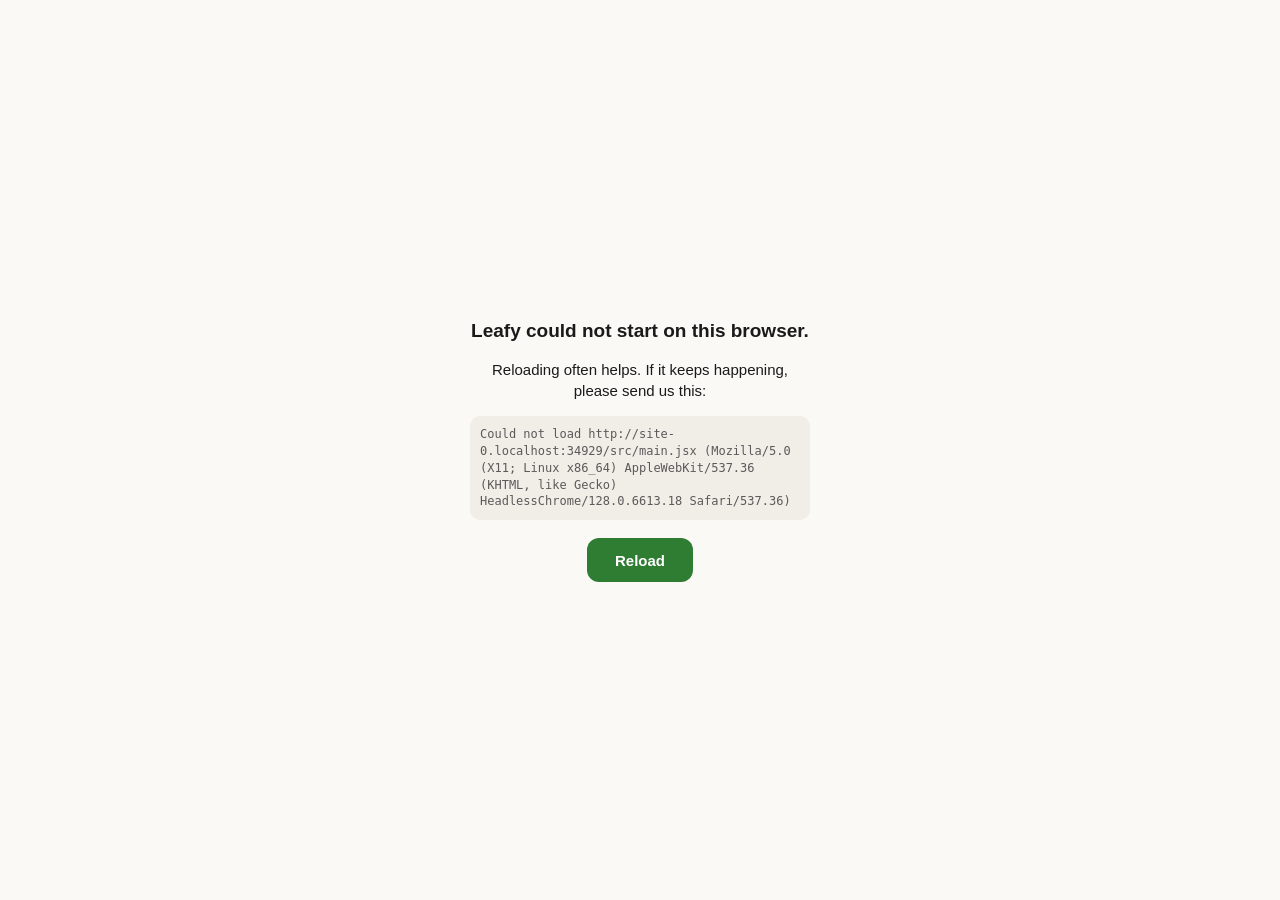
==== frontend/index.html @ 0841ada7 "Leafy fase 1: paleta Respiração, verde folha e nome Leafy Troca as cores do tema pelas do design "Re" ====
<!DOCTYPE html>
<html lang="en">
<head>
<meta charset="UTF-8">
<meta name="viewport" content="width=device-width,initial-scale=1,viewport-fit=cover,user-scalable=no">
<script>
  // Set direction before first paint so an Arabic profile never flashes as LTR.
  // The app re-applies this on every language change (lib/i18n.js setLang).
  // i18n-core RTL_LANGS is the runtime source of truth — keep this list in sync.
  try {
    var s = JSON.parse(localStorage.getItem('gym_state_v1') || '{}');
    var l = s.lang || ((navigator.language || '').slice(0, 2) === 'ar' ? 'ar' : 'en');
    document.documentElement.lang = l;
    document.documentElement.dir = l === 'ar' ? 'rtl' : 'ltr';
  } catch (e) {}
  // Boot watchdog. A chunk this browser cannot parse (1.4.2's regex lookbehind on iOS 15.5 to
  // 16.3) kills the module graph before any of the app runs, and the logo lifted forever. Here,
  // outside the bundle and in plain old syntax, so it still runs then: a script that fails to
  // load or parse, or no app after 10 s, puts the reason and a Reload button where the logo was.
  // English only, as the packs are in the bundle that did not load. lib/boot.js removes #boot
  // (message included) once the app draws, so a slow start that gets there still gets there.
  (function () {
    var shown = false, last = '';
    function fail(title, detail) {
      var b = document.getElementById('boot');
      // Too early for the boot screen (a script in <head>): say it once the page is there.
      if (!b && document.readyState === 'loading') return document.addEventListener('DOMContentLoaded', function () { fail(title, detail); });
      if (shown || !b || b.getAttribute('data-leaving')) return;
      shown = true;
      b.className = 'fail';
      b.removeAttribute('aria-hidden');
      b.setAttribute('role', 'alert');
      b.setAttribute('dir', 'ltr');
      b.innerHTML = '';
      var box = document.createElement('div'), h = document.createElement('p'), p = document.createElement('p');
      h.className = 'h';
      h.textContent = title;
      p.textContent = 'Reloading often helps. If it keeps happening, please send us this:';
      var c = document.createElement('code');
      c.textContent = (detail || 'No error, it just never finished loading.') + ' (' + navigator.userAgent + ')';
      var r = document.createElement('button');
      r.type = 'button';
      r.textContent = 'Reload';
      r.onclick = function () { location.reload(); };
      box.appendChild(h); box.appendChild(p); box.appendChild(c); box.appendChild(r);
      b.appendChild(box);
    }
    window.addEventListener('error', function (e) {
      var t = e && e.target;
      if (t && t.tagName === 'SCRIPT') return fail('Leafy could not start on this browser.', 'Could not load ' + (t.src || 'a script'));
      if (!e || !e.message) return;
      last = e.message + (e.filename ? ' at ' + e.filename.split('/').pop() + ':' + e.lineno : '');
      if (/SyntaxError|Unexpected|Invalid regular expression/i.test(e.message)) fail('Leafy could not start on this browser.', last);
    }, true);
    window.addEventListener('unhandledrejection', function (e) {
      var r = e && e.reason;
      if (r) last = String((r && r.message) || r);
    });
    setTimeout(function () {
      fail(last ? 'Leafy could not start on this browser.' : 'Leafy is taking too long to start.', last);
    }, 10000);
  })();
</script>
<title>Leafy</title>
<meta name="description" content="Personal gym & body weight tracker">
<meta name="theme-color" content="#faf9f6">
<meta name="apple-mobile-web-app-capable" content="yes">
<meta name="mobile-web-app-capable" content="yes">
<meta name="apple-mobile-web-app-status-bar-style" content="black-translucent">
<meta name="apple-mobile-web-app-title" content="Leafy">
<!-- use-credentials: browsers fetch the manifest without cookies, even same-origin; behind an auth
     proxy (Authelia, Cloudflare Access, Teleport…) that fetch is a login redirect and the Home Screen
     icon comes out generic. iOS 26 reads the icon from the manifest, so this is where it shows. -->
<link rel="manifest" href="manifest.json" crossorigin="use-credentials">
<link rel="apple-touch-icon" href="icon-180.png">
<link rel="icon" type="image/png" href="icon-180.png">
</head>
<body>
<!-- The boot screen: painted with the HTML, before any script runs, so the gap between the
     native splash and the first real screen is the logo loading its plates instead of a black
     page. Same dark and lime as the native splash. lib/boot.js takes it away the moment the
     app can draw, so it never adds a wait. -->
<style>
  #boot{position:fixed;inset:0;z-index:2147483000;display:grid;place-items:center;background:#faf9f6;transition:opacity .22s ease-out}
  #boot.out{opacity:0;pointer-events:none}
  #boot svg{width:112px;height:auto;overflow:visible}
  #boot rect,#boot ellipse{transform-box:fill-box;transform-origin:center}
  #boot .bar{animation:boot-bar .32s cubic-bezier(.3,.7,.4,1) both}
  #boot .pl{animation:boot-plate .28s cubic-bezier(.3,.7,.4,1.3) both}
  #boot .pr{animation:boot-plate-r .28s cubic-bezier(.3,.7,.4,1.3) both}
  #boot .in{animation-delay:.22s}
  #boot .outer{animation-delay:.36s}
  #boot .db{animation:boot-rep 1.25s ease-in-out .75s infinite}
  #boot ellipse{fill:#2e7d32;opacity:.12;animation:boot-shadow 1.25s ease-in-out .75s infinite}
  @keyframes boot-bar{from{transform:scaleX(0)}}
  @keyframes boot-plate{from{transform:translateX(-40px);opacity:0}}
  @keyframes boot-plate-r{from{transform:translateX(40px);opacity:0}}
  @keyframes boot-rep{50%{transform:translateY(-26px)}}
  @keyframes boot-shadow{50%{transform:scaleX(.72);opacity:.05}}
  #boot.fail{place-items:center;padding:24px}
  #boot.fail div{max-width:340px;font:15px/1.4 -apple-system,BlinkMacSystemFont,Segoe UI,Roboto,sans-serif;color:#1a1a1a;text-align:center}
  #boot.fail .h{font-size:19px;font-weight:600;margin:0 0 8px}
  #boot.fail code{display:block;margin:14px 0 18px;padding:10px;border-radius:10px;background:#f1eee8;color:#5a5a5a;font-size:12px;text-align:left;word-break:break-word;-webkit-user-select:text;user-select:text}
  #boot.fail button{font:inherit;font-weight:600;color:#ffffff;background:#2e7d32;border:0;border-radius:12px;min-height:44px;padding:0 28px}
  @media (prefers-reduced-motion:reduce){
    #boot .bar,#boot .pl,#boot .pr,#boot ellipse{animation:none}
    #boot .db{animation:boot-breathe 1.6s ease-in-out infinite}
    @keyframes boot-breathe{50%{opacity:.55}}
  }
</style>
<div id="boot" aria-hidden="true">
  <svg viewBox="80 140 352 250">
    <ellipse cx="256" cy="372" rx="150" ry="9"/>
    <g class="db" fill="#2e7d32">
      <rect class="bar" x="80" y="242" width="352" height="28"/>
      <rect class="pl in" x="131" y="169" width="47" height="174"/>
      <rect class="pr in" x="334" y="169" width="47" height="174"/>
      <rect class="pl outer" x="80" y="199" width="36" height="114"/>
      <rect class="pr outer" x="396" y="199" width="36" height="114"/>
    </g>
  </svg>
</div>
<div id="root"></div>
<script type="module" src="/src/main.jsx"></script>
</body>
</html>
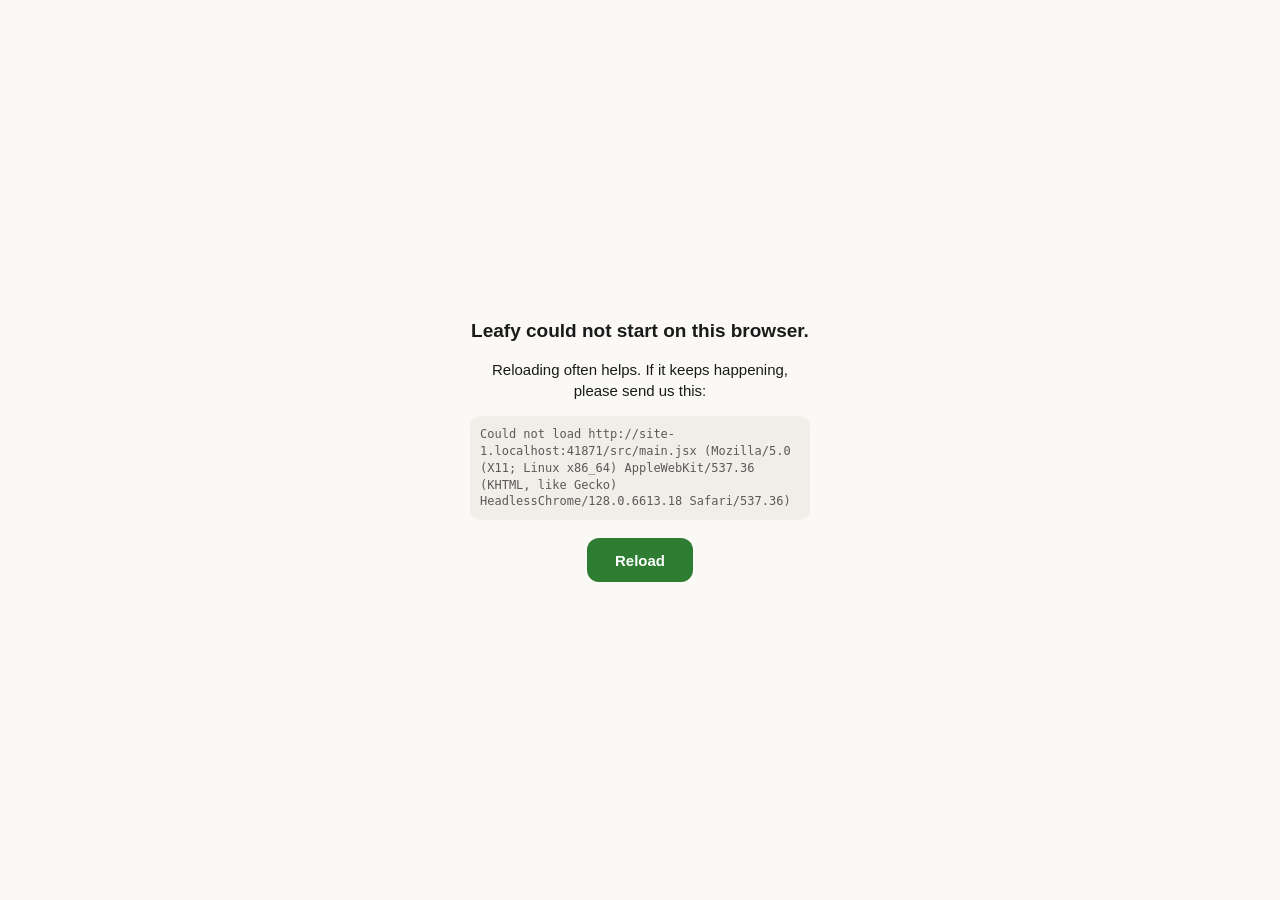
==== commit 33f5e085: "Logo Leafy: a folha de dois arcos no lugar do halter A folha (dois arcos do mesmo raio) vira o ícone" ====
--- a/frontend/index.html
+++ b/frontend/index.html
@@ -77,48 +77,28 @@
 </head>
 <body>
 <!-- The boot screen: painted with the HTML, before any script runs, so the gap between the
-     native splash and the first real screen is the logo loading its plates instead of a black
-     page. Same dark and lime as the native splash. lib/boot.js takes it away the moment the
+     native splash and the first real screen is the leaf growing in instead of a blank page.
+     Same paper and leaf green as the native splash. lib/boot.js takes it away the moment the
      app can draw, so it never adds a wait. -->
 <style>
   #boot{position:fixed;inset:0;z-index:2147483000;display:grid;place-items:center;background:#faf9f6;transition:opacity .22s ease-out}
   #boot.out{opacity:0;pointer-events:none}
-  #boot svg{width:112px;height:auto;overflow:visible}
-  #boot rect,#boot ellipse{transform-box:fill-box;transform-origin:center}
-  #boot .bar{animation:boot-bar .32s cubic-bezier(.3,.7,.4,1) both}
-  #boot .pl{animation:boot-plate .28s cubic-bezier(.3,.7,.4,1.3) both}
-  #boot .pr{animation:boot-plate-r .28s cubic-bezier(.3,.7,.4,1.3) both}
-  #boot .in{animation-delay:.22s}
-  #boot .outer{animation-delay:.36s}
-  #boot .db{animation:boot-rep 1.25s ease-in-out .75s infinite}
-  #boot ellipse{fill:#2e7d32;opacity:.12;animation:boot-shadow 1.25s ease-in-out .75s infinite}
-  @keyframes boot-bar{from{transform:scaleX(0)}}
-  @keyframes boot-plate{from{transform:translateX(-40px);opacity:0}}
-  @keyframes boot-plate-r{from{transform:translateX(40px);opacity:0}}
-  @keyframes boot-rep{50%{transform:translateY(-26px)}}
-  @keyframes boot-shadow{50%{transform:scaleX(.72);opacity:.05}}
+  #boot svg{width:72px;height:auto;overflow:visible}
+  #boot .leaf{fill:#2e7d32;transform-box:fill-box;transform-origin:center;animation:boot-grow .45s cubic-bezier(.3,.7,.4,1) both,boot-breathe 2.4s ease-in-out .6s infinite}
+  @keyframes boot-grow{from{transform:scale(.6);opacity:0}}
+  @keyframes boot-breathe{50%{opacity:.7}}
   #boot.fail{place-items:center;padding:24px}
   #boot.fail div{max-width:340px;font:15px/1.4 -apple-system,BlinkMacSystemFont,Segoe UI,Roboto,sans-serif;color:#1a1a1a;text-align:center}
   #boot.fail .h{font-size:19px;font-weight:600;margin:0 0 8px}
   #boot.fail code{display:block;margin:14px 0 18px;padding:10px;border-radius:10px;background:#f1eee8;color:#5a5a5a;font-size:12px;text-align:left;word-break:break-word;-webkit-user-select:text;user-select:text}
   #boot.fail button{font:inherit;font-weight:600;color:#ffffff;background:#2e7d32;border:0;border-radius:12px;min-height:44px;padding:0 28px}
   @media (prefers-reduced-motion:reduce){
-    #boot .bar,#boot .pl,#boot .pr,#boot ellipse{animation:none}
-    #boot .db{animation:boot-breathe 1.6s ease-in-out infinite}
-    @keyframes boot-breathe{50%{opacity:.55}}
+    #boot .leaf{animation:boot-fade 2.4s ease-in-out infinite}
+    @keyframes boot-fade{50%{opacity:.6}}
   }
 </style>
 <div id="boot" aria-hidden="true">
-  <svg viewBox="80 140 352 250">
-    <ellipse cx="256" cy="372" rx="150" ry="9"/>
-    <g class="db" fill="#2e7d32">
-      <rect class="bar" x="80" y="242" width="352" height="28"/>
-      <rect class="pl in" x="131" y="169" width="47" height="174"/>
-      <rect class="pr in" x="334" y="169" width="47" height="174"/>
-      <rect class="pl outer" x="80" y="199" width="36" height="114"/>
-      <rect class="pr outer" x="396" y="199" width="36" height="114"/>
-    </g>
-  </svg>
+  <svg viewBox="133 133 246 246"><path class="leaf" d="M133 379A205 205 0 0 1 379 133A205 205 0 0 1 133 379Z"/></svg>
 </div>
 <div id="root"></div>
 <script type="module" src="/src/main.jsx"></script>
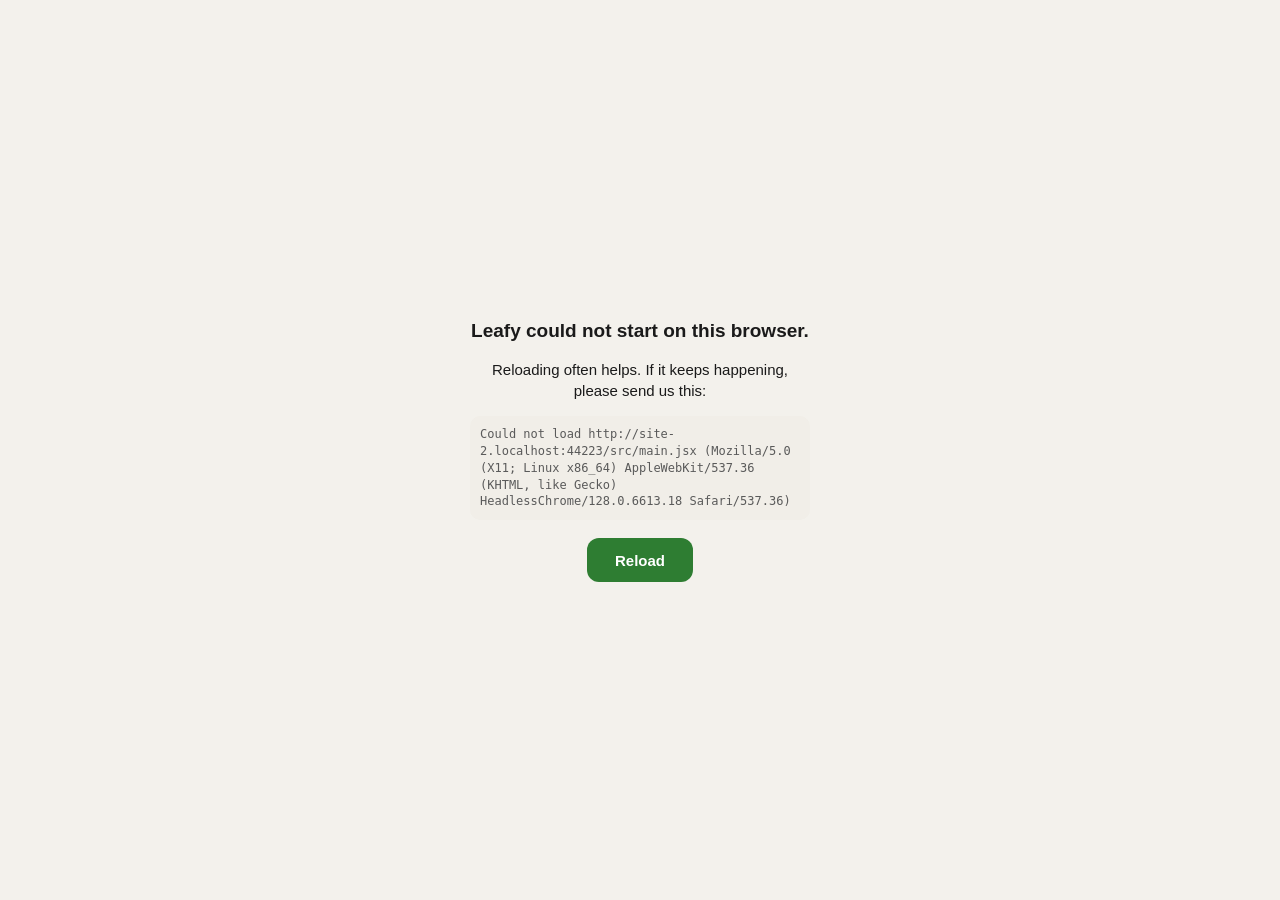
==== commit 5f8c59f0: "Design no estilo Apple: nomes em frase, boneco nas miniaturas, fundo agrupado Nomes de exercícios co" ====
--- a/frontend/index.html
+++ b/frontend/index.html
@@ -63,7 +63,7 @@
 </script>
 <title>Leafy</title>
 <meta name="description" content="Personal gym & body weight tracker">
-<meta name="theme-color" content="#faf9f6">
+<meta name="theme-color" content="#f3f1ec">
 <meta name="apple-mobile-web-app-capable" content="yes">
 <meta name="mobile-web-app-capable" content="yes">
 <meta name="apple-mobile-web-app-status-bar-style" content="black-translucent">
@@ -81,7 +81,7 @@
      Same paper and leaf green as the native splash. lib/boot.js takes it away the moment the
      app can draw, so it never adds a wait. -->
 <style>
-  #boot{position:fixed;inset:0;z-index:2147483000;display:grid;place-items:center;background:#faf9f6;transition:opacity .22s ease-out}
+  #boot{position:fixed;inset:0;z-index:2147483000;display:grid;place-items:center;background:#f3f1ec;transition:opacity .22s ease-out}
   #boot.out{opacity:0;pointer-events:none}
   #boot svg{width:72px;height:auto;overflow:visible}
   #boot .leaf{fill:#2e7d32;transform-box:fill-box;transform-origin:center;animation:boot-grow .45s cubic-bezier(.3,.7,.4,1) both,boot-breathe 2.4s ease-in-out .6s infinite}
